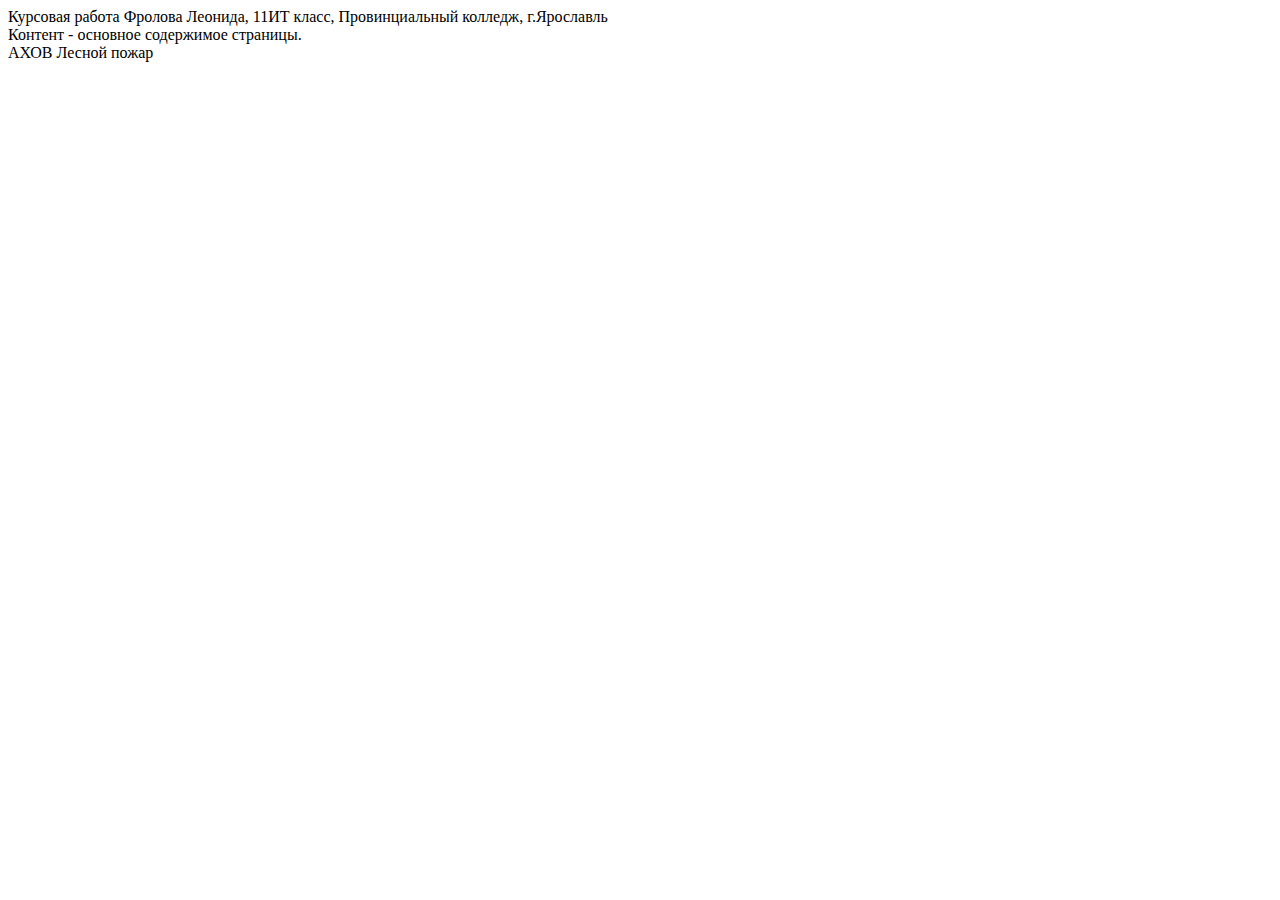
==== index.html @ 2bb6d4b4 "Create index.html" ====
<!doctype html>
<html lang="ru">
<head>
  <meta charset="utf-8" />
  <title>Курсовая работа Фролова Леонида, 11ИТ класс, Провинциальный колледж, г.Ярославль</title>
  <link rel="stylesheet" href="style.css" />
</head>
<body>

<header>Курсовая работа Фролова Леонида, 11ИТ класс, Провинциальный колледж, г.Ярославль</header>


<article>
 Контент - основное содержимое страницы.
</article>

<href="ahov.html">АХОВ</a>
<href="forest.html">Лесной пожар</a>
 
</body>
</html>
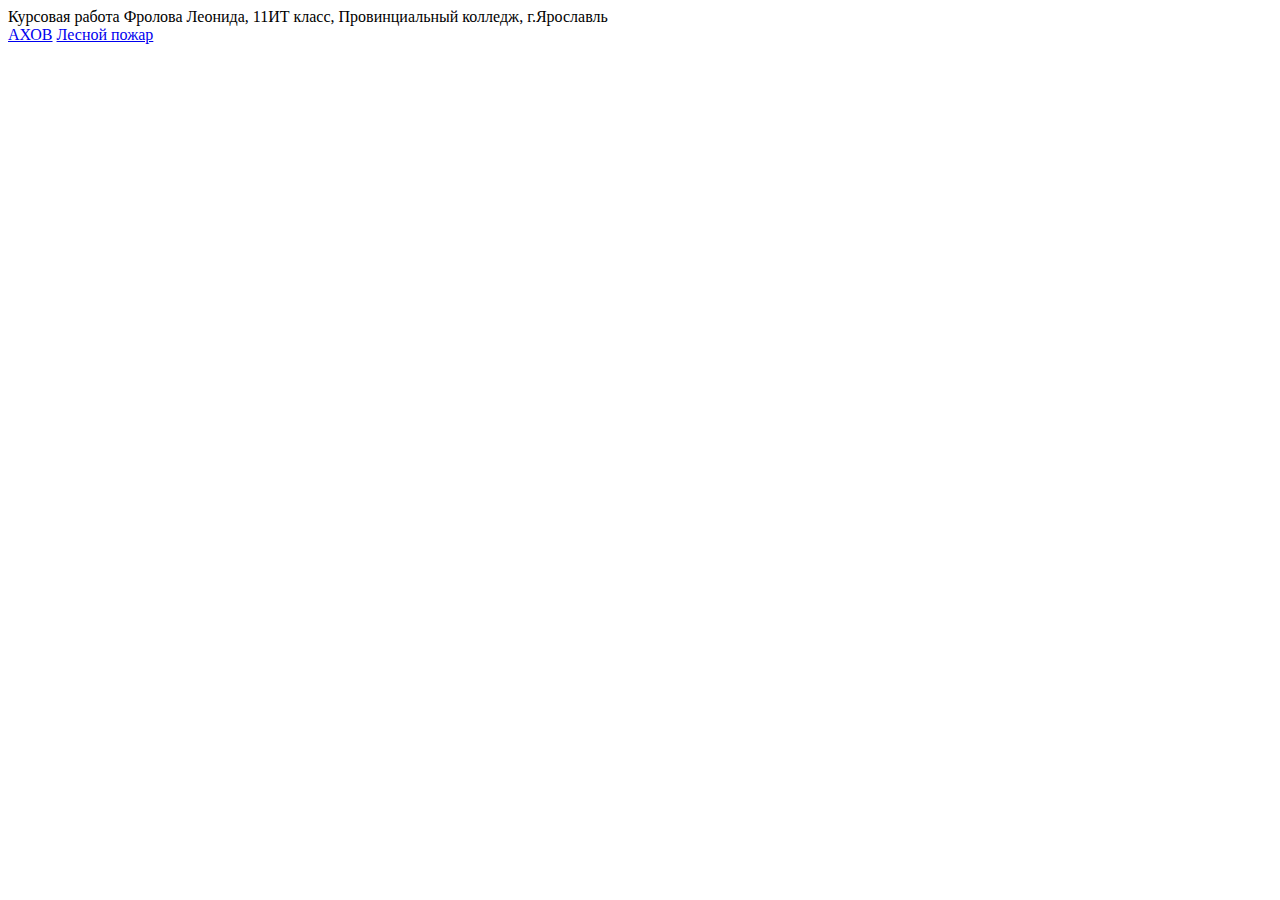
==== commit 2ed07f2e: "Update index.html" ====
--- a/index.html
+++ b/index.html
@@ -10,12 +10,8 @@
 <header>Курсовая работа Фролова Леонида, 11ИТ класс, Провинциальный колледж, г.Ярославль</header>
 
 
-<article>
- Контент - основное содержимое страницы.
-</article>
-
-<href="ahov.html">АХОВ</a>
-<href="forest.html">Лесной пожар</a>
+<a href="ahov.html">АХОВ</a>
+<a href="forest.html">Лесной пожар</a>
  
 </body>
 </html>
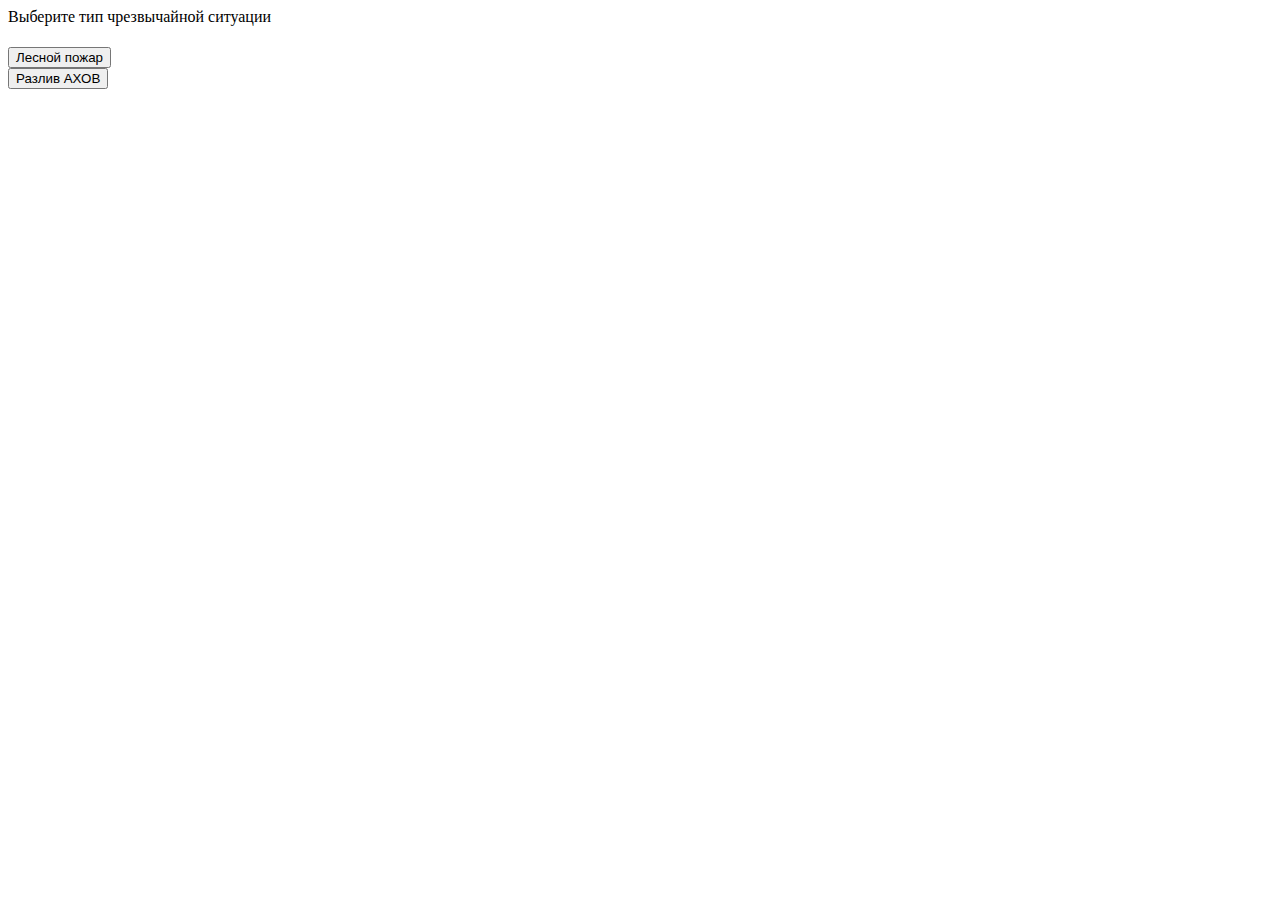
==== commit 5d29598b: "Update index.html" ====
--- a/index.html
+++ b/index.html
@@ -1,17 +1,21 @@
 <!doctype html>
 <html lang="ru">
 <head>
-  <meta charset="utf-8" />
-  <title>Курсовая работа Фролова Леонида, 11ИТ класс, Провинциальный колледж, г.Ярославль</title>
-  <link rel="stylesheet" href="style.css" />
+<meta charset="utf-8" />
+<title></title>
+<link rel="preconnect" href="https://fonts.gstatic.com">
+<link href="https://fonts.googleapis.com/css2?family=Montserrat&display=swap" rel="stylesheet">
+<link rel="stylesheet" href="style.css" type="text/css">
 </head>
 <body>
+<header class="w600 colorfon">Выберите тип чрезвычайной ситуации</header>
+<h1></h1>
+<div class="layer1 w600 tblvyh ">
+	<button class="button buttonR" onclick="window.location.href = 'forest.html'">Лесной пожар</button>
+</div>	
 
-<header>Курсовая работа Фролова Леонида, 11ИТ класс, Провинциальный колледж, г.Ярославль</header>
-
-
-<a href="ahov.html">АХОВ</a>
-<a href="forest.html">Лесной пожар</a>
- 
+<div class="layer1 w600 tblvyh ">
+	<button class="button buttonR" onclick="window.location.href = 'ahov.html'">Разлив АХОВ</button>
+</div>	
 </body>
 </html>
